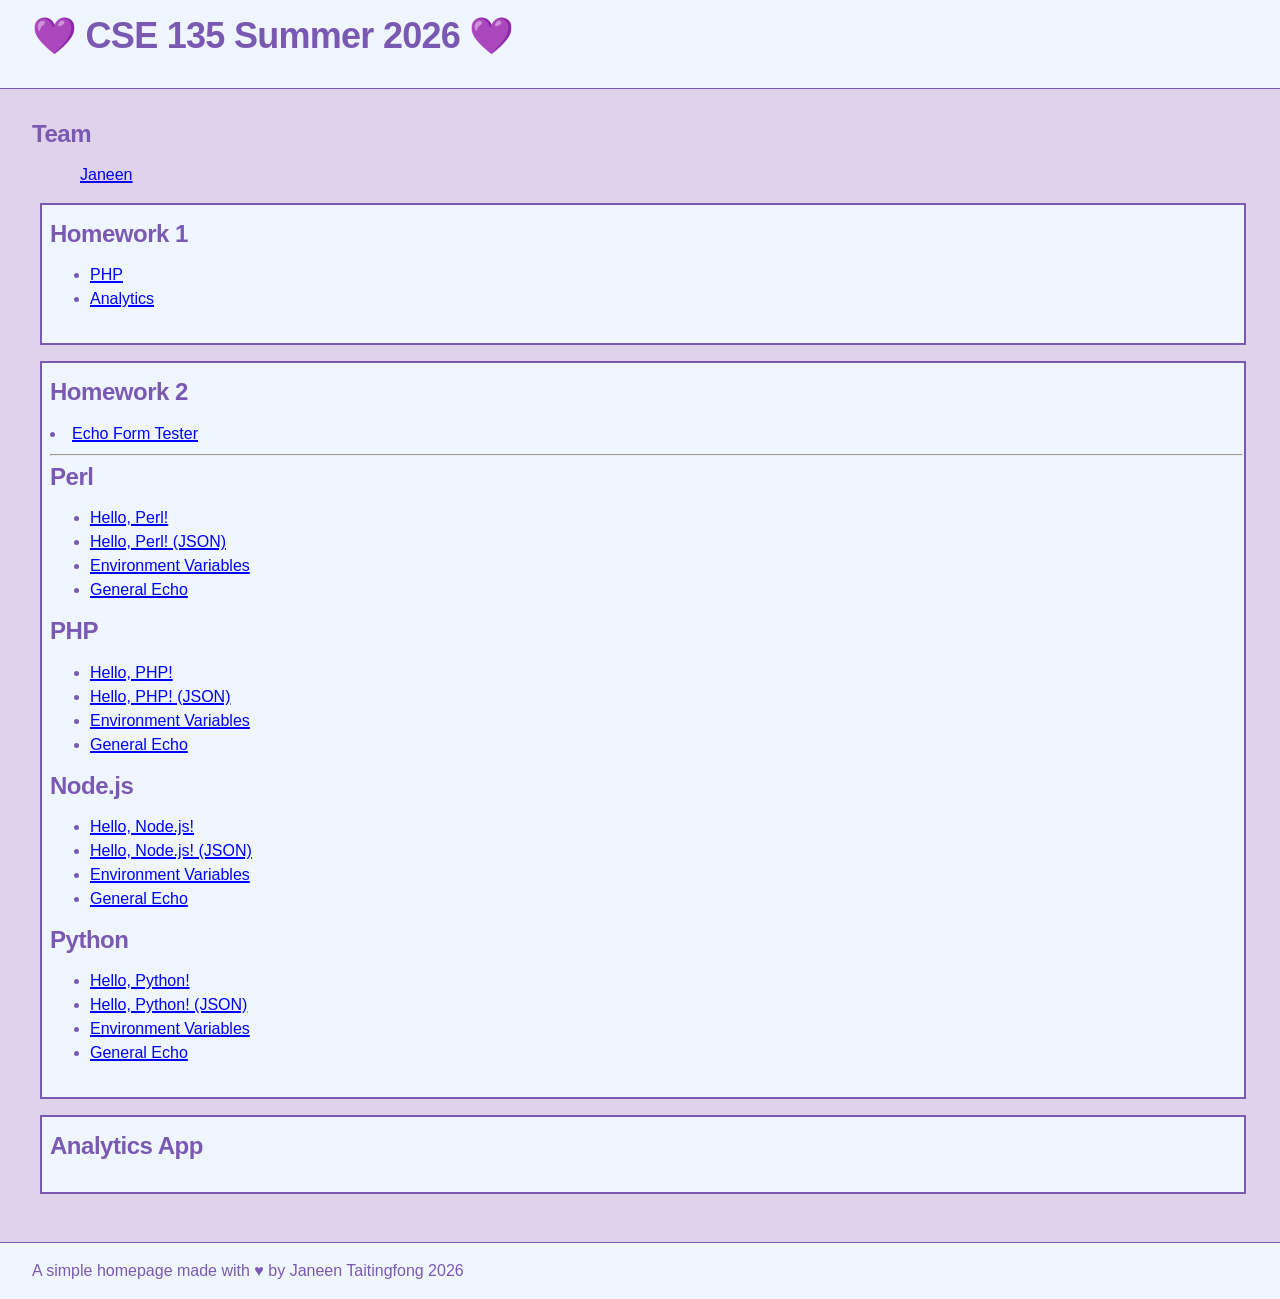
==== index.html @ a2e04be0 "adding logrocket script" ====
<!doctype html>
<html lang="en">
  <head>
    <script src="https://cdn.logr-in.com/LogRocket.min.js" crossorigin="anonymous"></script>
    <script>window.LogRocket && window.LogRocket.init('mqisgr/janeentaisite');</script>
    <meta charset="utf-8" />
    <meta name="viewport" content="width=device-width, initial-scale=1" />
    <meta name="description" content="Home page" />
    <title>Home</title>
    <link rel="stylesheet" href="./styles/vars.css" />
    <link rel="stylesheet" href="./styles/global.css" />
    <link rel="stylesheet" href="./styles/site.css" />
    <link rel="stylesheet" href="./styles/index.css" />
    <link rel="icon" href="favicon.ico" />
    <!--
    FLEX PAGE SCAFFOLD
    The body is a flex column at least as tall as the viewport. Header and
    footer take their natural height; main has flex: 1, so it grows to
    absorb the leftover space and pushes the footer to the bottom even
    when the content is short.
  --></head>

  <!-- Google tag (gtag.js) -->
  <script
    async
    src="https://www.googletagmanager.com/gtag/js?id=G-W7SFM2VZBL"
  ></script>
  <script>
    window.dataLayer = window.dataLayer || [];
    function gtag() {
      dataLayer.push(arguments);
    }
    gtag("js", new Date());

    gtag("config", "G-W7SFM2VZBL");
  </script>

  <body>
    <header>
      <h1>CSE 135 Summer 2026</h1>
    </header>

    <main>
      <h2>Team</h2>
      <nav>
        <ul>
          <li><a href="me.html">Janeen</a></li>
        </ul>
      </nav>

      <section>
        <h2>Homework 1</h2>
        <ul>
          <li><a href="/hw1/hello.php">PHP</a></li>
          <li><a href="/hw1/report.html">Analytics</a></li>
        </ul>
      </section>

      <section>
        <h2>Homework 2</h2>
        <li><a href="echo-form.html">Echo Form Tester</a></li>
        <hr />
        <div class="column">
          <h2>Perl</h2>
          <ul>
            <li><a href="cgi-bin/perl-hello-html-world.pl">Hello, Perl!</a></li>
            <li>
              <a href="cgi-bin/perl-hello-json-world.pl">Hello, Perl! (JSON)</a>
            </li>
            <li><a href="cgi-bin/perl-env-pm.pl">Environment Variables</a></li>
            <li><a href="cgi-bin/perl-general-echo.pl">General Echo</a></li>
          </ul>
        </div>
        <div class="column">
          <h2>PHP</h2>
          <ul>
            <li><a href="cgi-bin/hello-html-php.php">Hello, PHP!</a></li>
            <li><a href="cgi-bin/hello-json-php.php">Hello, PHP! (JSON)</a></li>
            <li>
              <a href="cgi-bin/environment-php.php">Environment Variables</a>
            </li>
            <li><a href="cgi-bin/echo-php.php">General Echo</a></li>
            <!-- <li><a href="cgi-bin/state-php.php">State</a></li> -->
          </ul>
        </div>
        <div class="column">
          <h2>Node.js</h2>
          <ul>
            <li><a href="cgi-bin/hello-html-node.js">Hello, Node.js!</a></li>
            <li>
              <a href="cgi-bin/hello-json-node.js">Hello, Node.js! (JSON)</a>
            </li>
            <li>
              <a href="cgi-bin/environment-node.js">Environment Variables</a>
            </li>
            <li><a href="cgi-bin/echo-node.js">General Echo</a></li>
          </ul>
        </div>
        <div class="column">
          <h2>Python</h2>
          <ul>
            <li><a href="cgi-bin/hello-html-python.py">Hello, Python!</a></li>
            <!-- <a href="cgi-bin/hello-html-python.py"></a> -->
            <li>
              <a href="cgi-bin/hello-json-python.py">Hello, Python! (JSON)</a>
            </li>
            <!-- <a href="cgi-bin/hello-json-python.py"></a> -->
            <li>
              <a href="cgi-bin/environment-python.py">Environment Variables</a>
            </li>
            <li><a href="cgi-bin/echo-python.py">General Echo</a></li>
          </ul>
        </div>
      </section>

      <section>
        <h2>Analytics App</h2>
      </section>
    </main>

    <footer>
      A simple homepage made with &hearts; by Janeen Taitingfong 2026
    </footer>
  </body>
</html>
---- styles/vars.css ----
/* Design tokens only — no layout, no selectors beyond :root. */
:root {
    /* color */
    --ink: #7A59B3;
    --paper: #DFD3EB;
    --panel: #eff6ff;
    --accent: #A471BD;
    --flair: #6BAB90;

    /*
  --ink: #b35969;
  --paper: #ead3e8;
  --panel: #eff6ff;
  --accent: #bc7671;

  --flair: #F0C808; yellow
  --flair: #E2C044 gold mustard
  --flair: #6BAB90; teal green
  --flair: #4B644A; forest green
  --flair: #4B7F52 fern green
  --flair: #A8763E copper brown
  --flair: #5C415D grape
  */

    /* space */
    --space-1: 0.5rem;
    --space-2: 1rem;
    --space-3: 2rem;
    --space-4: 4rem;

    /* border */
    --border-style: solid;
    --border-width: 1px;
    --rule-width: 4px;
    --underline-width: 2px;
    --border: var(--border-width) var(--border-style) var(--ink);
    --rule: var(--rule-width) var(--border-style) var(--accent);

    /* type */
    --text-s: 0.875rem;
    --text-m: 1rem;
    --text-l: 1.5rem;
    --text-xl: 2.25rem;

    /* line length */
    --measure: 62ch;
}
---- styles/global.css ----
/* Reset, type, and color only — every layout rule lives in each demo's own
   <style>. Both layers below lose to any unlayered rule, so demo styles
   always override these without specificity fights. */

@layer reset, base;

@layer reset {
    * {
        box-sizing: border-box;
    }

    body,
    figure {
        margin: 0;
    }
}

@layer base {
    body {
        background: var(--paper);
        color: var(--ink);
        font-family: "Helvetica Neue", Helvetica, Arial, sans-serif;
        font-size: var(--text-m);
        line-height: 1.5;
    }

    h1,
    h2 {
        margin-block: 0 var(--space-2);
        line-height: 1.1;
        letter-spacing: -0.02em;
    }

    h1 {
        font-size: var(--text-xl);
    }

    h2 {
        font-size: var(--text-l);
    }

    p {
        margin-block: 0 var(--space-2);
    }

    figcaption {
        font-size: var(--text-s);
    }

    a {
        color: #0000FF;
        text-decoration-color: #0000FF;
        text-decoration-thickness: var(--underline-width);

        &:hover {
            color: var(--accent);
            text-decoration-color: var(--accent);
        }
    }

    code {
        font-family: ui-monospace, "SF Mono", Menlo, monospace;
        font-size: 0.9em;
    }
}
---- styles/site.css ----
nav {
    li {
        display: inline;
        list-style-type: none;
        padding: .3rem .1rem .3rem .5rem;
        /* background-color: var(--panel); 
        border: 1px solid var(--ink); */
        width: 150px;
    }
}


h1::before, h1::after {
    content: " 💜 ";
}


section {
    border: 2px solid var(--ink);
    background-color: var(--panel);
    padding: 1rem .1rem 1rem .5rem;
    margin: 1rem .1rem 1rem .5rem;
}

img {
    max-width: 12rem;
    max-height: 12rem;
}
---- styles/index.css ----
body {
    display: flex;
    flex-direction: column;
    min-height: 100svh;

    >header {
        padding: var(--space-2) var(--space-3);
        border-block-end: var(--border);
        background: var(--panel);
    }

    >main {
        flex: 1;
        padding: var(--space-3);
    }

    >footer {
        padding: var(--space-2) var(--space-3);
        border-block-start: var(--border);
        background: var(--panel);
    }
}
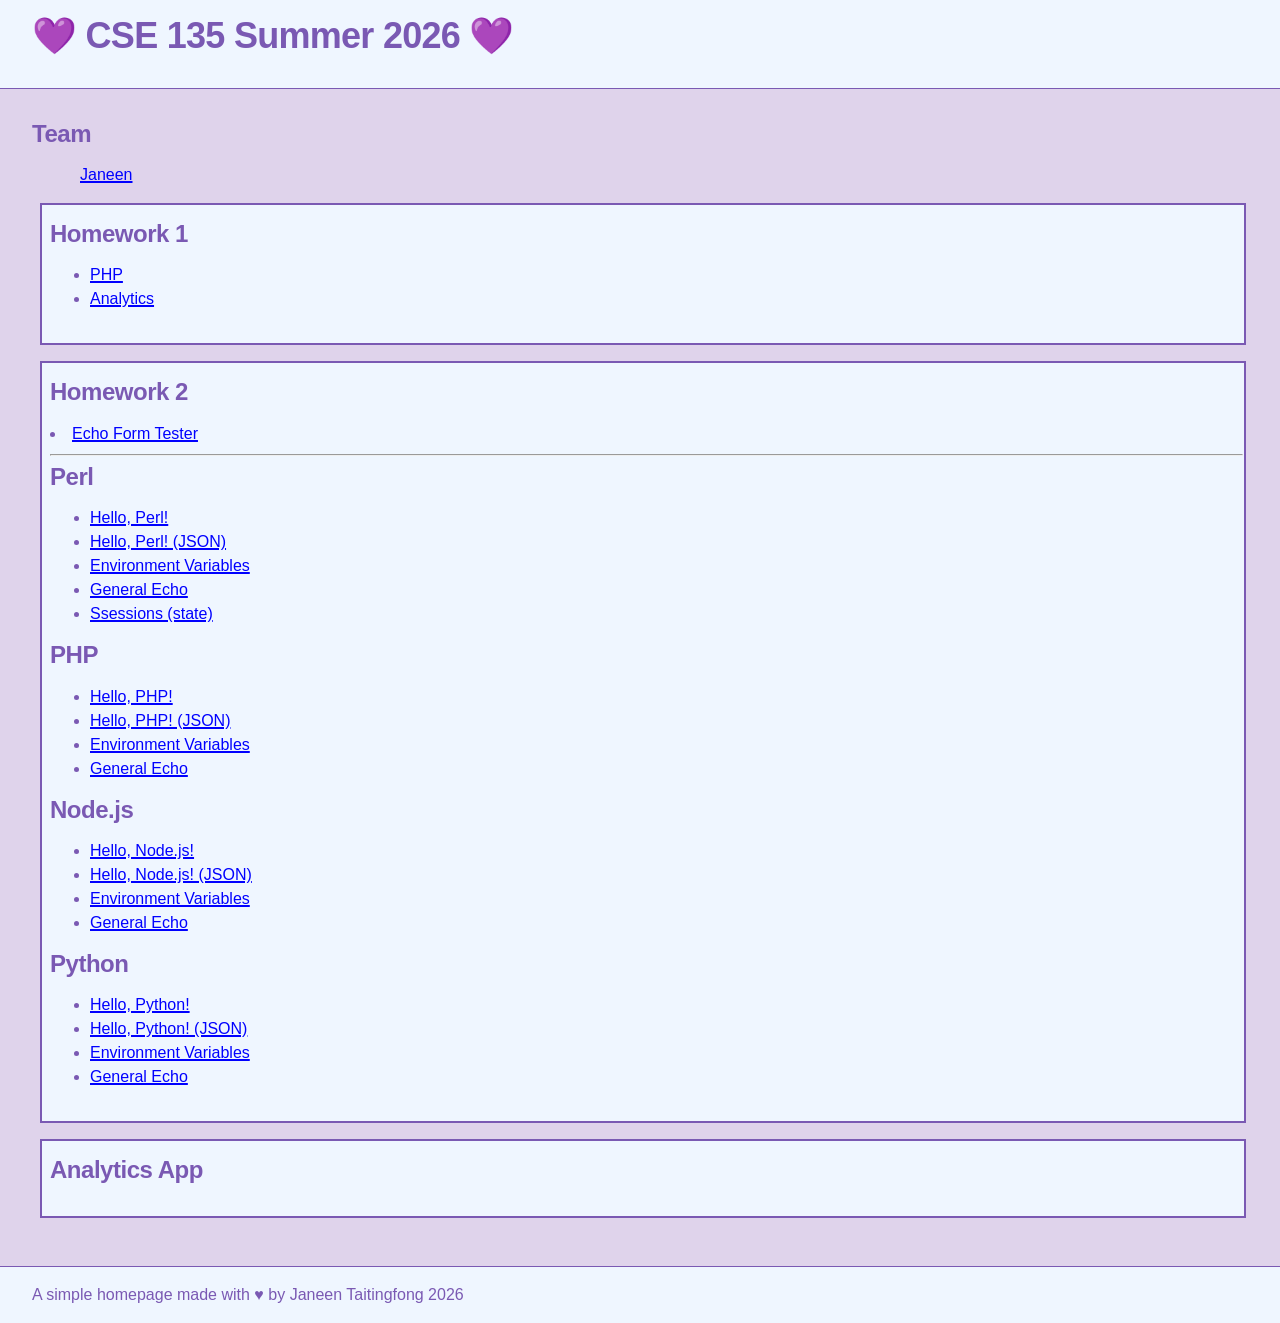
==== commit 6aa9cfa3: "session/state - pl" ====
--- a/index.html
+++ b/index.html
@@ -69,6 +69,7 @@
             </li>
             <li><a href="cgi-bin/perl-env-pm.pl">Environment Variables</a></li>
             <li><a href="cgi-bin/perl-general-echo.pl">General Echo</a></li>
+            <li><a href="cgi-bin/perl-session-1.pl">Ssessions (state)</a></li>
           </ul>
         </div>
         <div class="column">
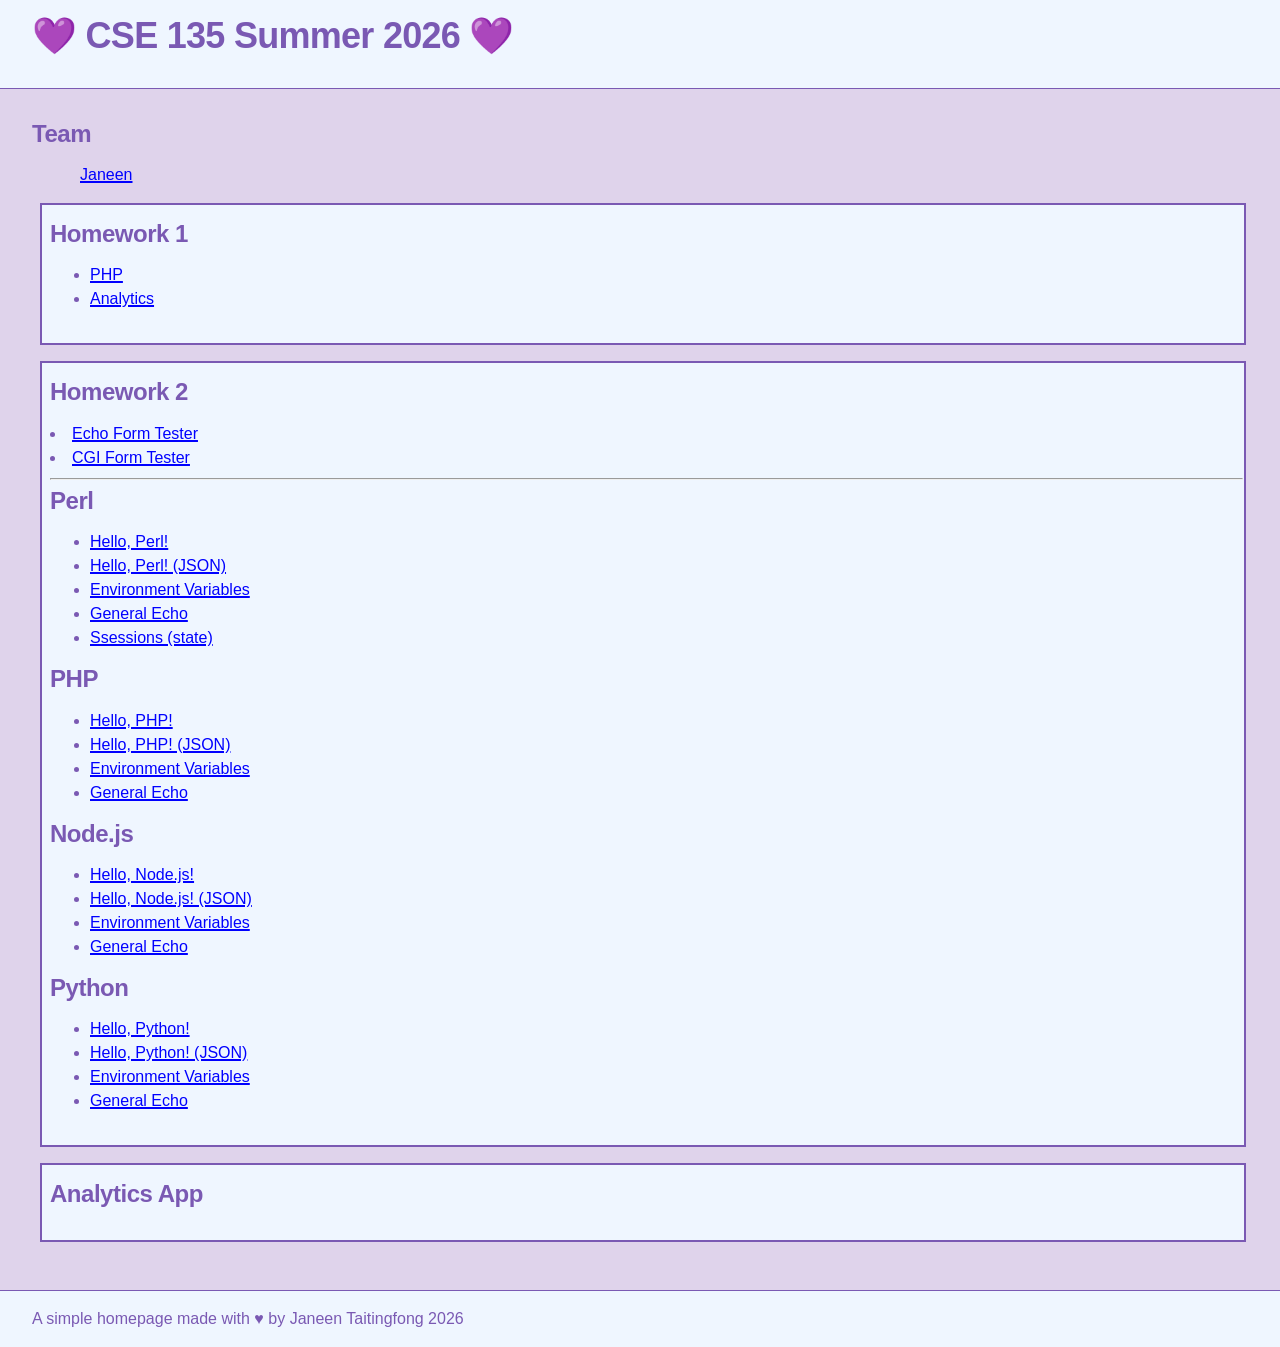
==== commit 48699250: "added state tester" ====
--- a/index.html
+++ b/index.html
@@ -59,6 +59,7 @@
       <section>
         <h2>Homework 2</h2>
         <li><a href="echo-form.html">Echo Form Tester</a></li>
+        <li><a href="cgi-form.html">CGI Form Tester</a></li>
         <hr />
         <div class="column">
           <h2>Perl</h2>
@@ -69,7 +70,7 @@
             </li>
             <li><a href="cgi-bin/perl-env-pm.pl">Environment Variables</a></li>
             <li><a href="cgi-bin/perl-general-echo.pl">General Echo</a></li>
-            <li><a href="cgi-bin/perl-session-1.pl">Ssessions (state)</a></li>
+            <li><a href="cgi-bin/perl-sessions-1.pl">Ssessions (state)</a></li>
           </ul>
         </div>
         <div class="column">
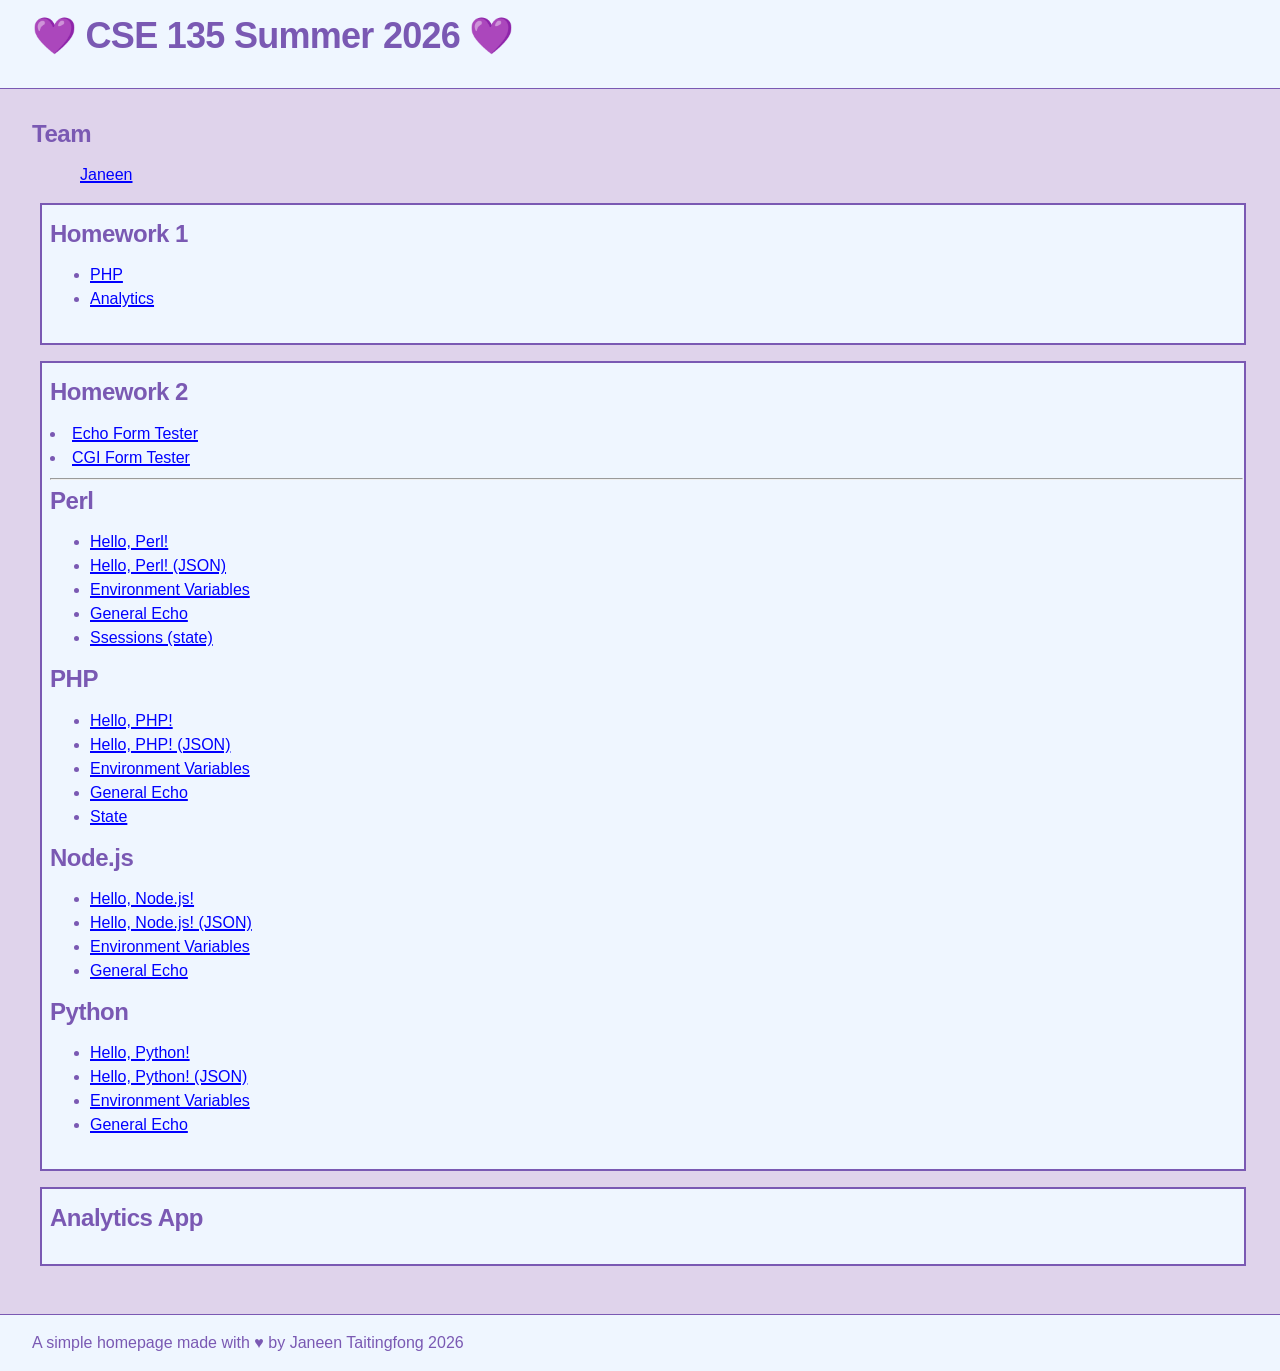
==== commit 38c4804c: "php state testing" ====
--- a/index.html
+++ b/index.html
@@ -82,7 +82,7 @@
               <a href="cgi-bin/environment-php.php">Environment Variables</a>
             </li>
             <li><a href="cgi-bin/echo-php.php">General Echo</a></li>
-            <!-- <li><a href="cgi-bin/state-php.php">State</a></li> -->
+            <li><a href="cgi-bin/state-php-1.php">State</a></li>
           </ul>
         </div>
         <div class="column">
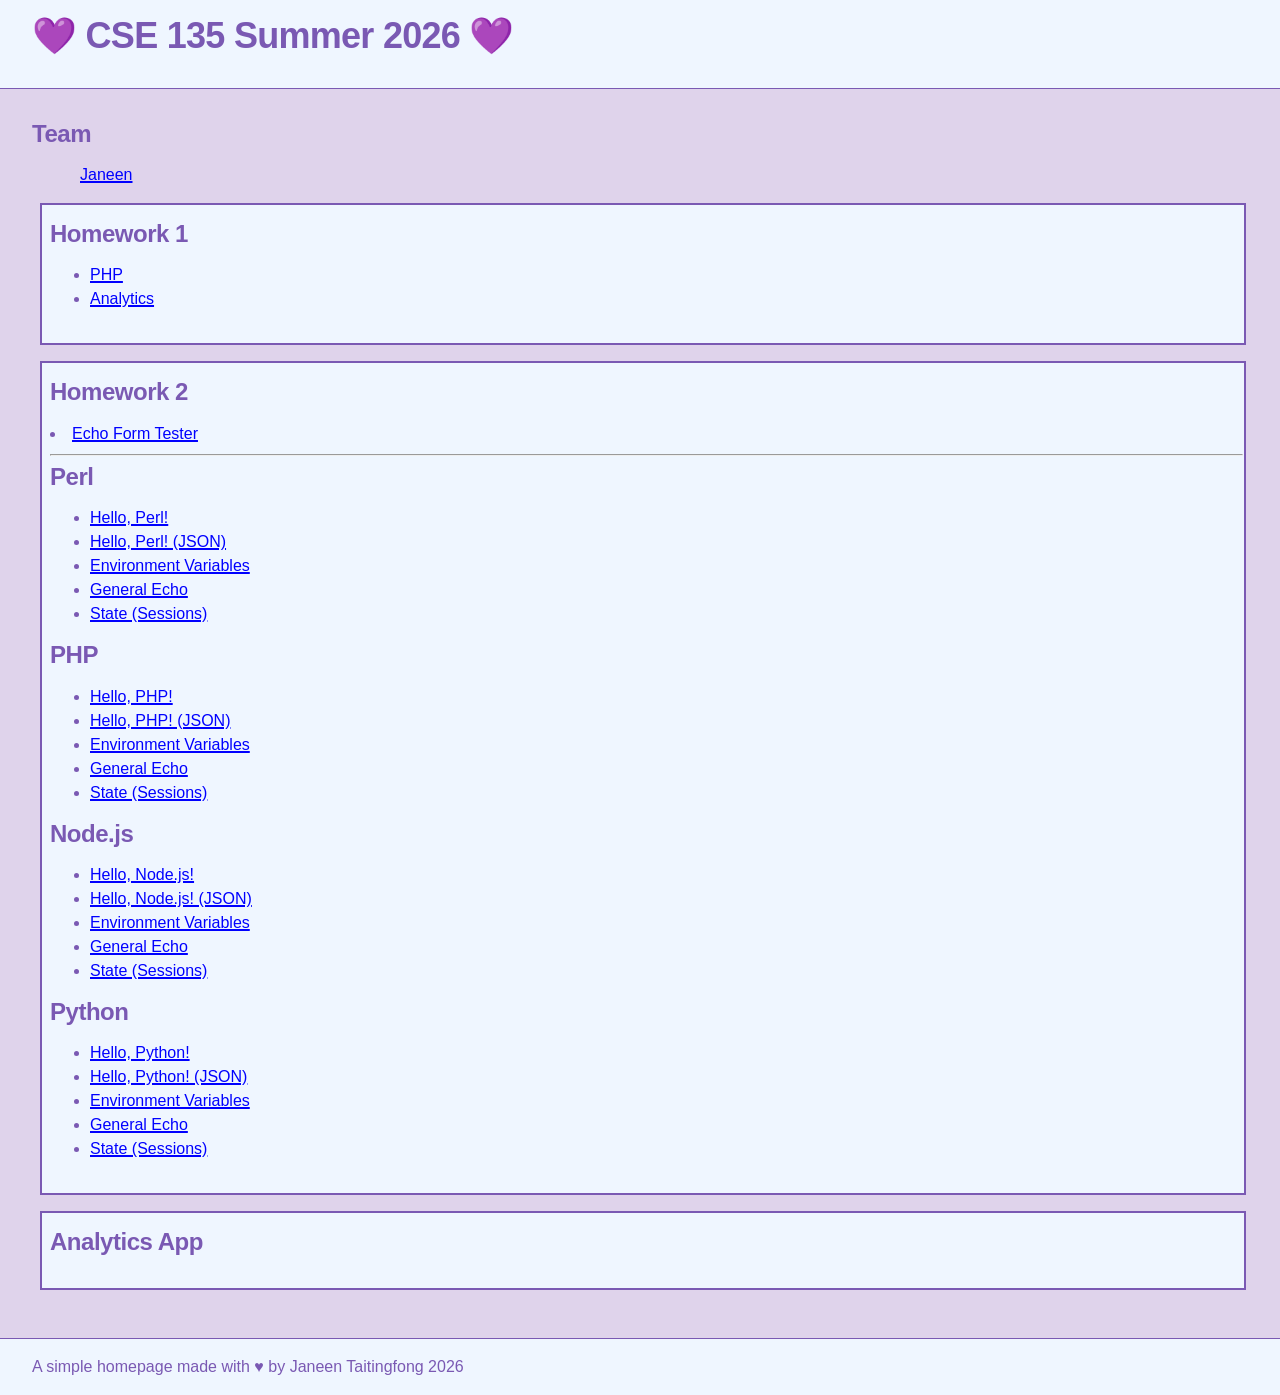
==== commit 8f84e23a: "adding links, testing to be done" ====
--- a/index.html
+++ b/index.html
@@ -59,7 +59,6 @@
       <section>
         <h2>Homework 2</h2>
         <li><a href="echo-form.html">Echo Form Tester</a></li>
-        <li><a href="cgi-form.html">CGI Form Tester</a></li>
         <hr />
         <div class="column">
           <h2>Perl</h2>
@@ -70,7 +69,7 @@
             </li>
             <li><a href="cgi-bin/perl-env-pm.pl">Environment Variables</a></li>
             <li><a href="cgi-bin/perl-general-echo.pl">General Echo</a></li>
-            <li><a href="cgi-bin/perl-sessions-1.pl">Ssessions (state)</a></li>
+            <li><a href="cgi-bin/perl-sessions-1.pl">State (Sessions)</a></li>
           </ul>
         </div>
         <div class="column">
@@ -82,7 +81,7 @@
               <a href="cgi-bin/environment-php.php">Environment Variables</a>
             </li>
             <li><a href="cgi-bin/echo-php.php">General Echo</a></li>
-            <li><a href="cgi-bin/state-php-1.php">State</a></li>
+            <li><a href="cgi-bin/state-php-1.php">State (Sessions)</a></li>
           </ul>
         </div>
         <div class="column">
@@ -96,21 +95,21 @@
               <a href="cgi-bin/environment-node.js">Environment Variables</a>
             </li>
             <li><a href="cgi-bin/echo-node.js">General Echo</a></li>
+            <li><a href="cgi-bin/state-node-1.js">State (Sessions)</a></li>
           </ul>
         </div>
         <div class="column">
           <h2>Python</h2>
           <ul>
             <li><a href="cgi-bin/hello-html-python.py">Hello, Python!</a></li>
-            <!-- <a href="cgi-bin/hello-html-python.py"></a> -->
             <li>
               <a href="cgi-bin/hello-json-python.py">Hello, Python! (JSON)</a>
             </li>
-            <!-- <a href="cgi-bin/hello-json-python.py"></a> -->
             <li>
               <a href="cgi-bin/environment-python.py">Environment Variables</a>
             </li>
             <li><a href="cgi-bin/echo-python.py">General Echo</a></li>
+            <li><a href="cgi-bin/state-python-1.js">State (Sessions)</a></li>
           </ul>
         </div>
       </section>
